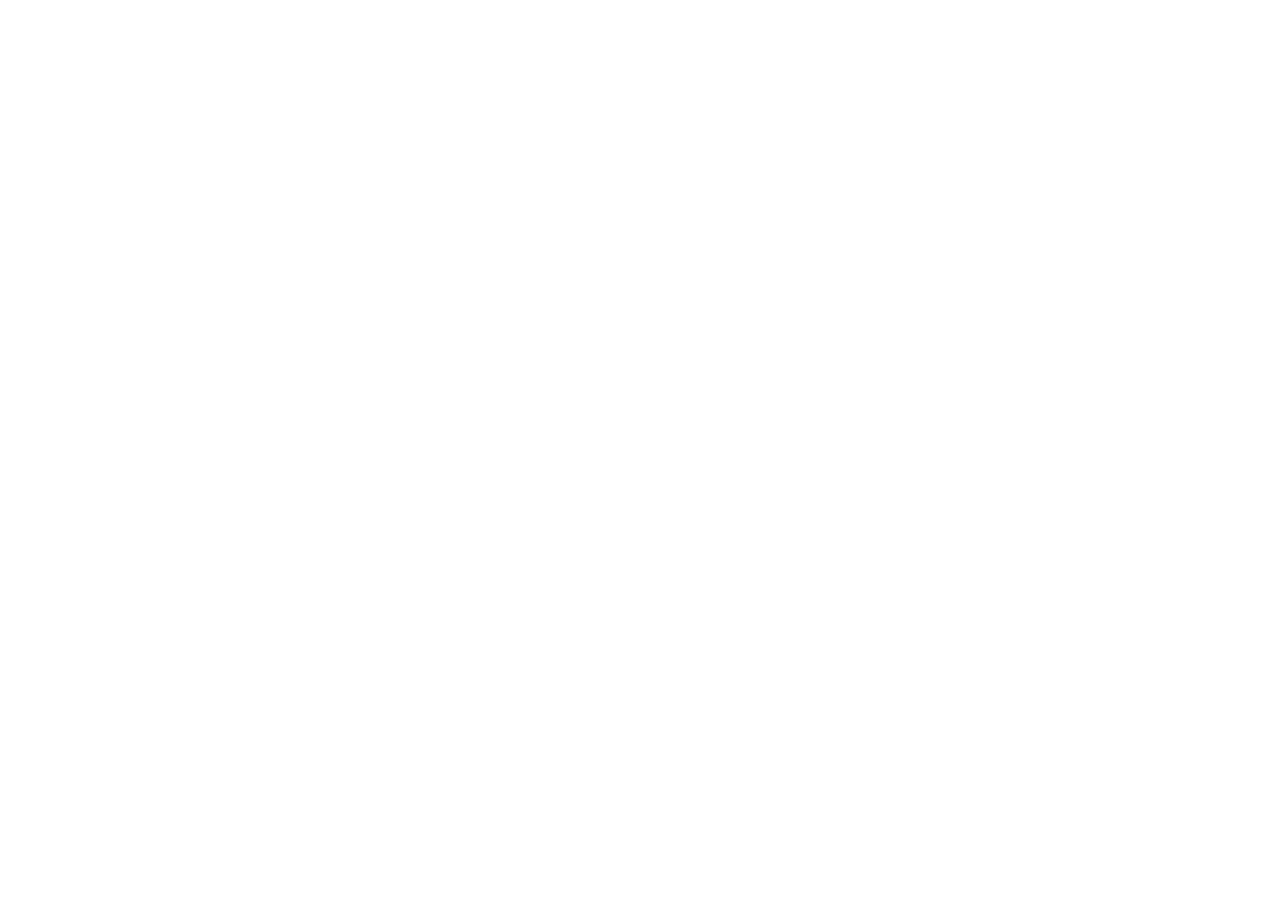
==== ui/first.html @ 159da2a5 "create first.html" ====
<!DOCTYPE html>
<html lang="en">
<head>
    <meta charset="UTF-8">
    <meta name="viewport" content="width=device-width, initial-scale=1.0">
    <link href="styles.css" rel="stylesheet">
</head>
<body>
    
</body>
</html>
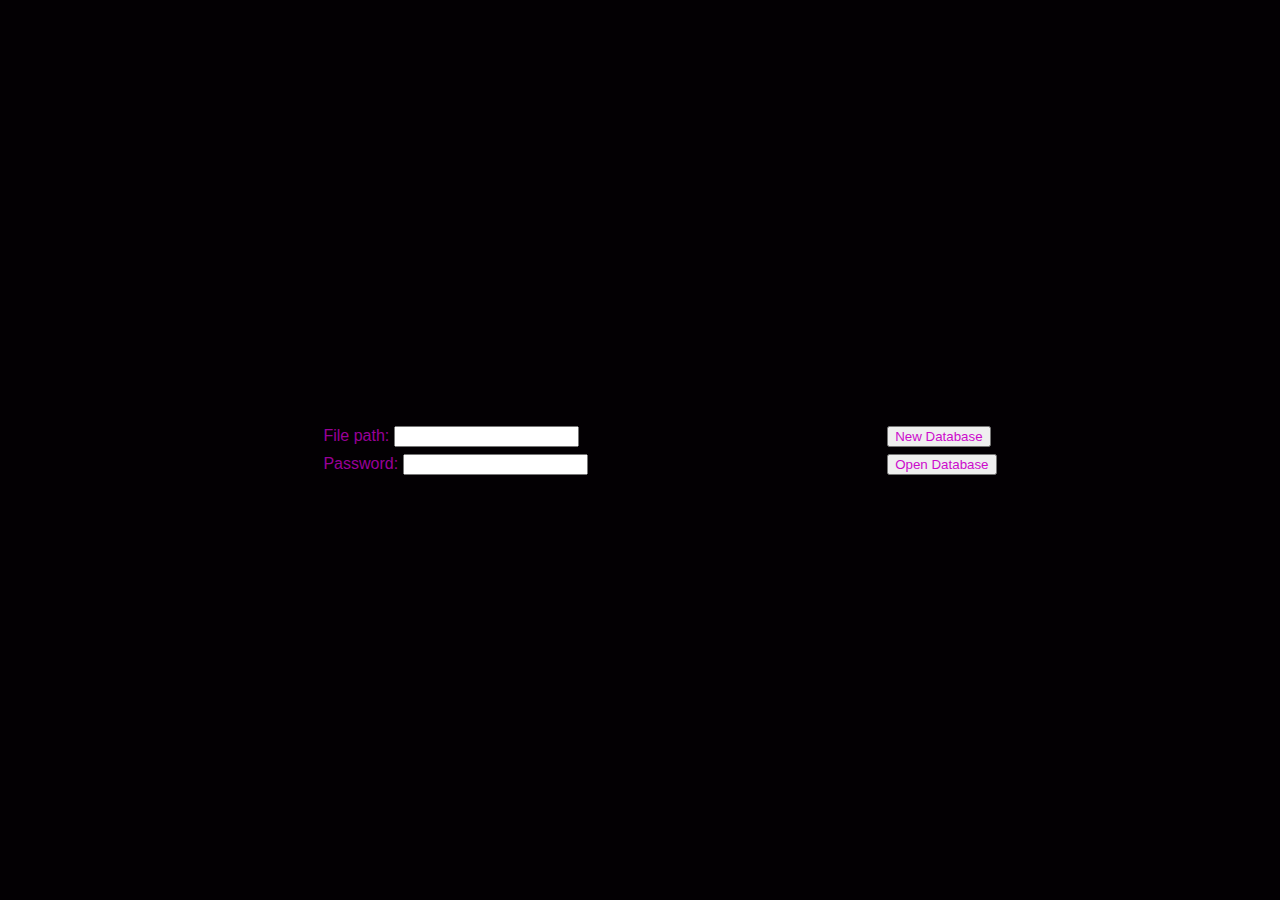
==== commit 768a0bb9: "make base of first page" ====
--- a/ui/first.html
+++ b/ui/first.html
@@ -6,6 +6,25 @@
     <link href="styles.css" rel="stylesheet">
 </head>
 <body>
-    
+
+    <div id="first-page-body">
+        <ul>
+            <li>
+                File path: <input type="text">
+            </li>
+            <li>
+                Password: <input type="password">
+            </li>
+        </ul>
+        <ul>
+            <li>
+                <button>New Database</button>
+            </li>
+            <li>
+                <button>Open Database</button>
+            </li>
+        </ul>
+    </div>
+
 </body>
 </html>--- a/ui/styles.css
+++ b/ui/styles.css
@@ -0,0 +1,37 @@
+/*GLOBAL CSS*/
+body{
+    width: 100%;
+    height: 100%;
+    overflow-x: hidden;
+    overflow-y: scroll;
+    background-color: #030003;
+    color: #990099;
+    font-family: Arial, Helvetica, sans-serif;
+    padding: none;
+    margin: none;
+}
+button, a{
+    color: #cc0acc;
+}
+ul{
+    list-style: none;
+    margin: none;
+}
+
+/*FIRST PAGE CSS*/
+#first-page-body{
+    display: flex;
+    position: absolute;
+    top:0%;
+    right:0%;
+    left:0%;
+    bottom:0%;
+    margin-left: 12%;
+    margin-right: 12%;
+}
+#first-page-body *{
+    margin: auto;
+}
+#first-page-body li:not(:last-child){
+    margin-bottom: 7px;
+}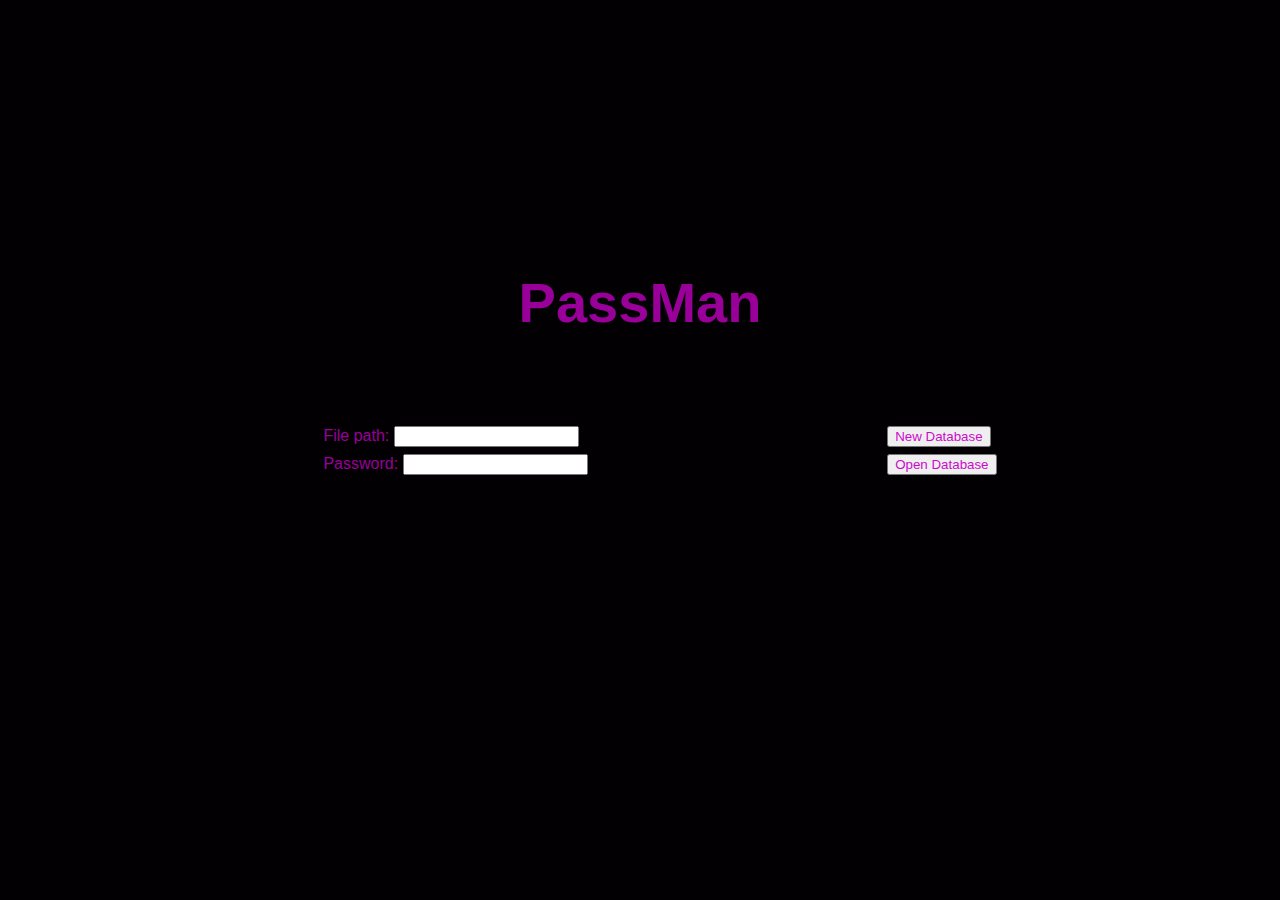
==== commit 2cc06ac0: "add title" ====
--- a/ui/first.html
+++ b/ui/first.html
@@ -8,6 +8,7 @@
 <body>
 
     <div id="first-page-body">
+        <h1>PassMan</h1>
         <ul>
             <li>
                 File path: <input type="text">
--- a/ui/styles.css
+++ b/ui/styles.css
@@ -32,6 +32,14 @@
 #first-page-body *{
     margin: auto;
 }
+#first-page-body h1{
+    position: absolute;
+    text-align: center;
+    right: 50%;
+    transform: translateX(50%);
+    top: 30%;
+    font-size: 350%;
+}
 #first-page-body li:not(:last-child){
     margin-bottom: 7px;
 }